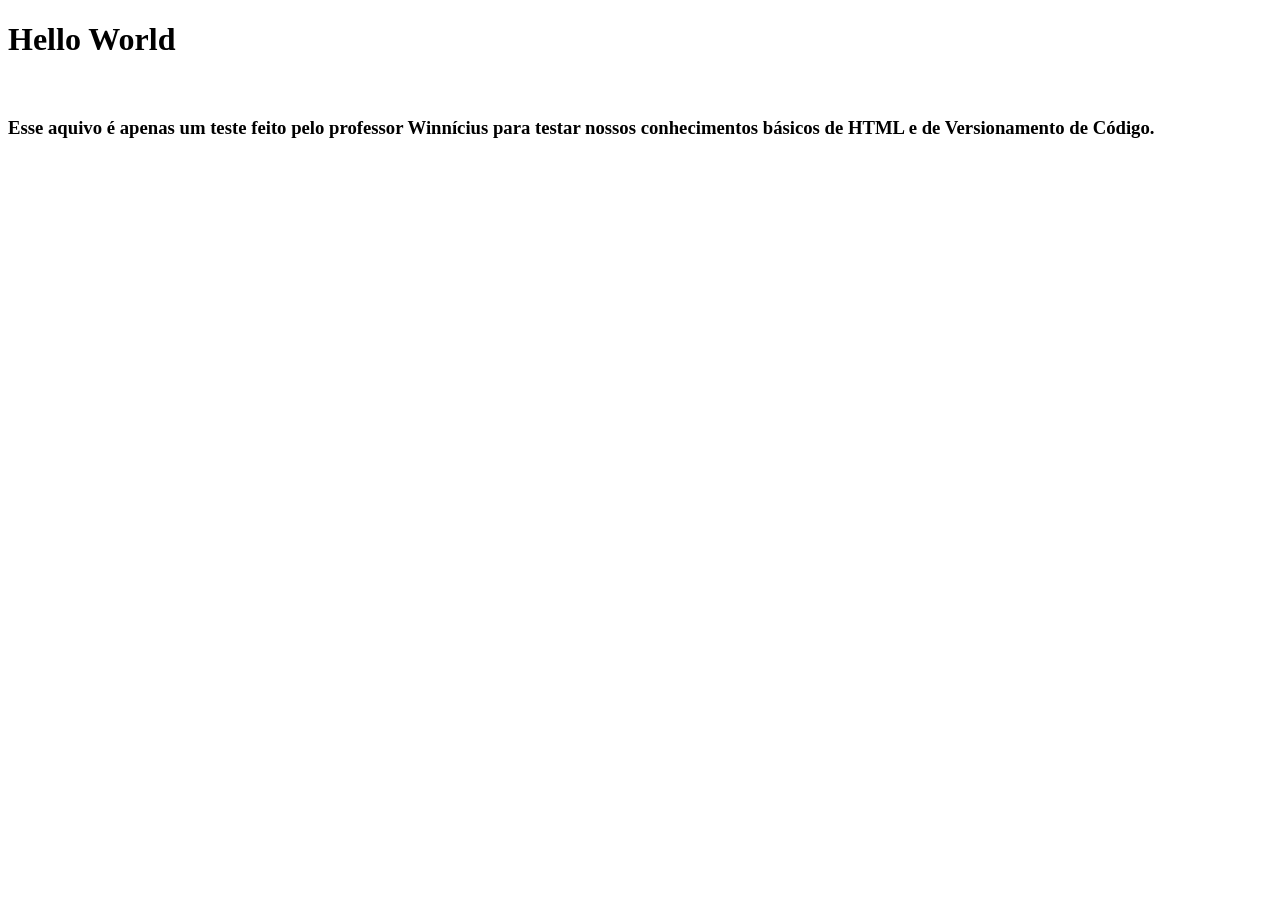
==== index.html @ ce08f279 "feat: Criando arquivo index.html básico na primeira aula de Front-end (Lourdinas)" ====
<!DOCTYPE html>
<html lang="br">
<head>
    <meta charset="UTF-8">
    <meta name="viewport" content="width=device-width, initial-scale=1.0">
    <title>Aula 01 - FrontEnd</title>
</head>
<body>
    
    <h1>Hello World</h1>
    <br/>
    <h3>Esse aquivo é apenas um teste feito pelo professor Winnícius para testar nossos conhecimentos básicos de HTML e de Versionamento de Código.</h3>
    
</body>
</html>
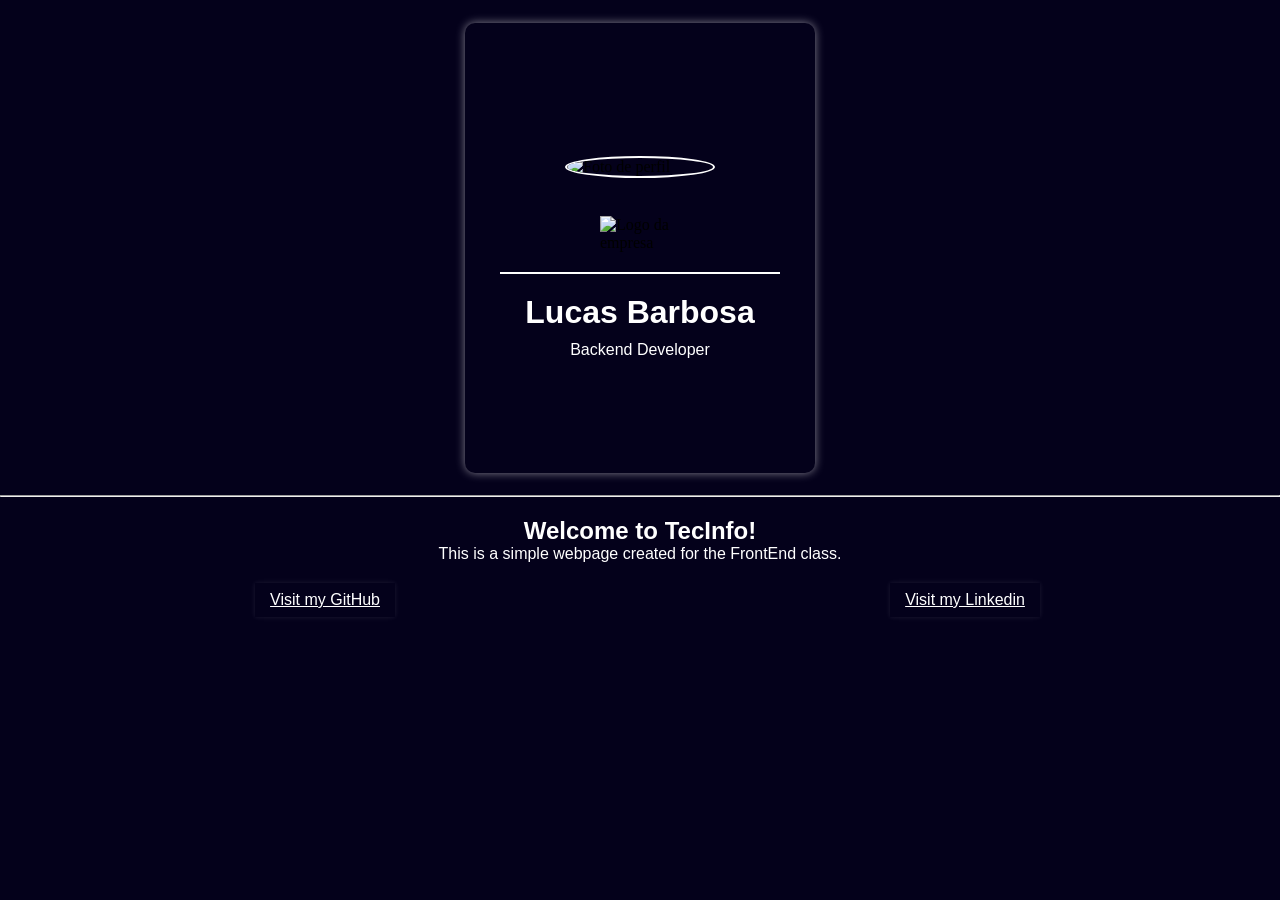
==== commit e0a7ecd6: "style: Abordando conceitos básicos de estilização, aula 02" ====
--- a/index.html
+++ b/index.html
@@ -3,13 +3,44 @@
 <head>
     <meta charset="UTF-8">
     <meta name="viewport" content="width=device-width, initial-scale=1.0">
-    <title>Aula 01 - FrontEnd</title>
+    <title>Aula 02 - FrontEnd</title>
+    <link rel="stylesheet" href="style/style.css">
 </head>
-<body>
+<body style="background-color: rgb(4, 1, 27);">
+
+    <div class="card-container">
+
+        <div class="personal-card">
+
+        <img src="/tecinfo-html-css/elements/images/profile-pic.png" alt="Foto de perfil" style="width: 150px; border-radius: 50%; margin-top: 20px; border-color: rgb(50, 23, 23); border: 2px solid rgb(255, 255, 255);">
+        <br>
+        <img src="/tecinfo-html-css/elements/logo/lb-logo.svg" alt="Logo da empresa" style="width: 80px; margin-top: 20px;">
+
+        <hr style="width: 80%; border: 1px solid white; margin-top: 20px;">
+
+        <h1 style="color: rgb(255, 255, 255); font-family: Arial, sans-serif; margin-top: 20px;">Lucas Barbosa</h1>
+
+        <p style="color: white; font-family: Arial, sans-serif; margin-top: 10px;">Backend Developer</p>
+
+    </div>
+
+    </div>
     
-    <h1>Hello World</h1>
-    <br/>
-    <h3>Esse aquivo é apenas um teste feito pelo professor Winnícius para testar nossos conhecimentos básicos de HTML e de Versionamento de Código.</h3>
+    <hr>
+
+    <div class="welcome-section";">
+        <h2>Welcome to TecInfo!</h2>
+        <p>This is a simple webpage created for the FrontEnd class.</p>
+    </div>
+
+    <div class="contacts-section">
+        <br>
+
+        <a href="https://github.com/devlucas-tec" target="_blank" >Visit my GitHub</a>
+
+
+        <a href="https://linkedin.com/in/devlucas-tec" target="_blank">Visit my Linkedin</a>
+    </div>
     
 </body>
 </html>
--- a/style/style.css
+++ b/style/style.css
@@ -0,0 +1,54 @@
+* {
+    margin: 0;
+    padding: 0;
+    box-sizing: border-box;
+}
+
+.card-container {
+    display: flex;
+    justify-content: center;
+    align-items: center;
+    height: 55vh;
+}
+
+.personal-card {
+    width: 350px;
+    height: 450px;
+    border-radius: 10px;
+    display: flex;
+    flex-direction: column;
+    align-items: center;
+    justify-content: center;
+    box-shadow: 0px 0px 10px rgba(255, 255, 255, 0.5);
+}
+
+.welcome-section {
+    margin-top: 20px;
+    color: white;
+    font-family: Arial, sans-serif; 
+    display: flex;
+    flex-direction: column;
+    align-items: center;
+    justify-content: center;
+}
+
+.contacts-section {
+    margin-top: 20px;
+    display: flex;
+    flex-direction: row;
+    flex-wrap: wrap;
+    align-items: center;
+    gap: 15px;
+}
+
+a {
+    display: flex; 
+    align-items: center;
+    justify-content: center;
+    margin: auto;
+    color: rgb(255, 255, 255);
+    text-decoration: underline;
+    font-family: Arial, sans-serif;
+    padding: 8px 15px;
+    box-shadow: 0px 0px 5px rgba(255, 255, 255, 0.1);;
+}
